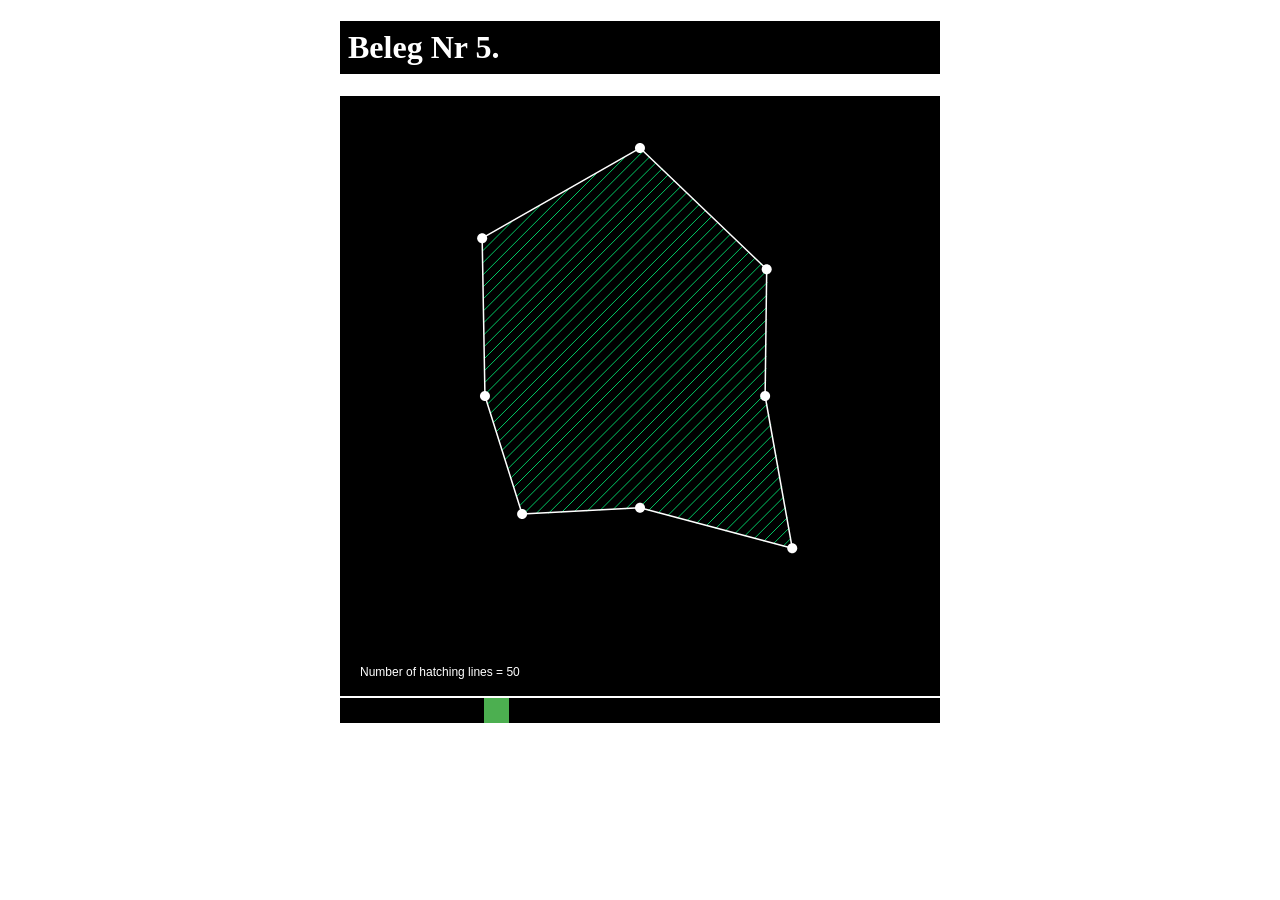
==== index.html @ 032db27d "Rename Hatching.html to index.html" ====
<!DOCTYPE html>
<html>

<head>
  <meta charset="utf-8">
  <meta name="viewport" content="width=device-width">
  <title> MVEM - Beleg 5 </title>
  <script src="libraries/p5.min.js"></script>
  <script src="libraries/p5.dom.min.js"></script>
  <script src="main.js"></script>
  <script src="Vertex.js"></script>
  <script src="HatchingLine.js"></script>
  <link rel="stylesheet" href="CSS/style.css">
</head>


<body>


  <div class="wrapper">
    <h1> Beleg Nr 5. </h1>

    <div id="sketch-holder"></div>
    <div class="slidecontainer">

</div>
  </div>
</body>

</html>
---- CSS/style.css ----
body{
  background-color:white;
}

.wrapper {
    width: 600px;
    margin: 0 auto;
}

h1 {
background-color: black;
color: white;
padding: 8px;
text-align: left;
}

p {
  background-color: white;
  color: black;
  padding: 8px;
  font-size: 20px;
  width: 700px;
  text-align: justify;
  margin: auto;
}

canvas {
  padding-left: 0;
  padding-right: 0;
  margin-left: auto;
  margin-right: auto;
  display: block;
  width: 800px;
}

.slidecontainer {
    width: 100%;
}

.slider {
    -webkit-appearance: none;
    width: 600px;
    height: 25px;
    margin-left: auto;
    margin-right: auto;
      display: block;
    background: black;
    outline: none;
    opacity: 1;
    -webkit-transition: .2s;
    transition: opacity .2s;
}

.slider:hover {
    opacity: 0.8;
}

.slider::-webkit-slider-thumb {
    -webkit-appearance: none;
    appearance: none;
    width: 25px;
    height: 25px;
    background: #4CAF50;
    cursor: pointer;
}

.slider::-moz-range-thumb {
    width: 25px;
    height: 25px;
    background: #4CAF50;
    cursor: pointer;
}

MathJax.Hub.Config({
  TeX:   extensions: ["cancel.js"]
  TeX:  equationNumbers: { autoNumber: "AMS" }
});
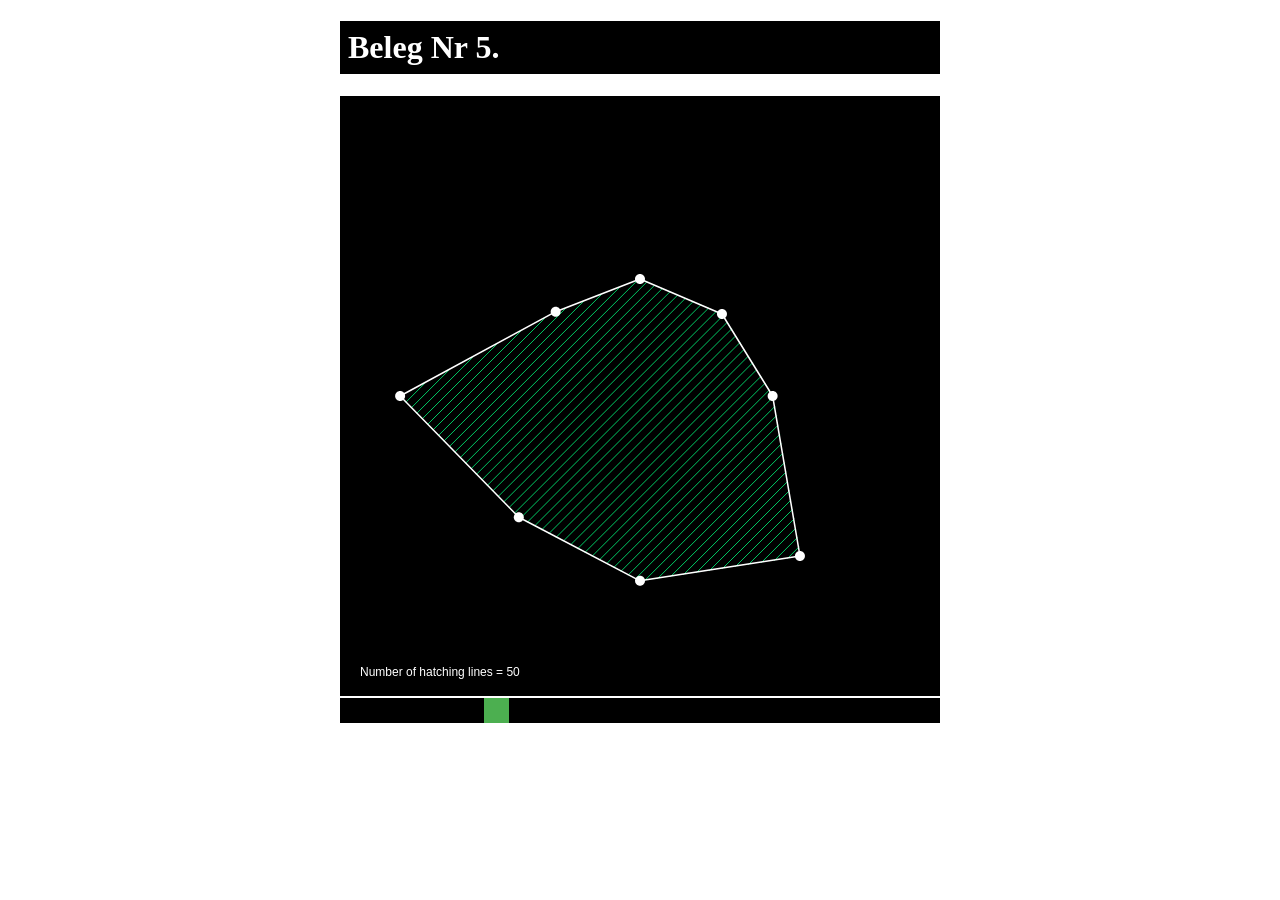
==== commit d6fc1245: "Update index.html" ====
--- a/index.html
+++ b/index.html
@@ -10,7 +10,7 @@
   <script src="main.js"></script>
   <script src="Vertex.js"></script>
   <script src="HatchingLine.js"></script>
-  <link rel="stylesheet" href="CSS/style.css">
+  <!><link rel="stylesheet" href="CSS/style.css"></!>
 </head>
 
 
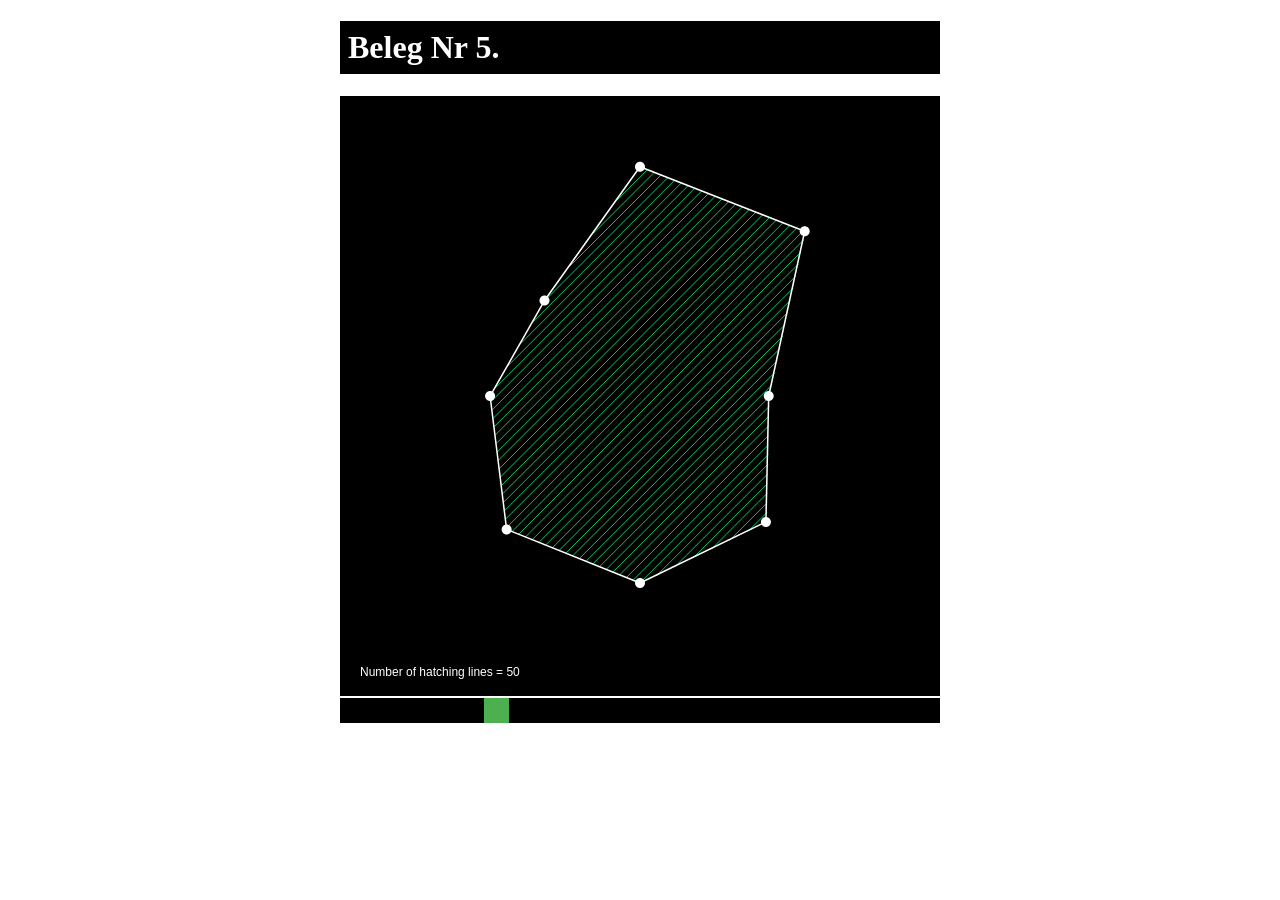
==== commit 20c80e02: "Update index.html" ====
--- a/index.html
+++ b/index.html
@@ -10,7 +10,7 @@
   <script src="main.js"></script>
   <script src="Vertex.js"></script>
   <script src="HatchingLine.js"></script>
-  <!><link rel="stylesheet" href="CSS/style.css"></!>
+  <link rel="stylesheet" href="CSS/style.css">
 </head>
 
 
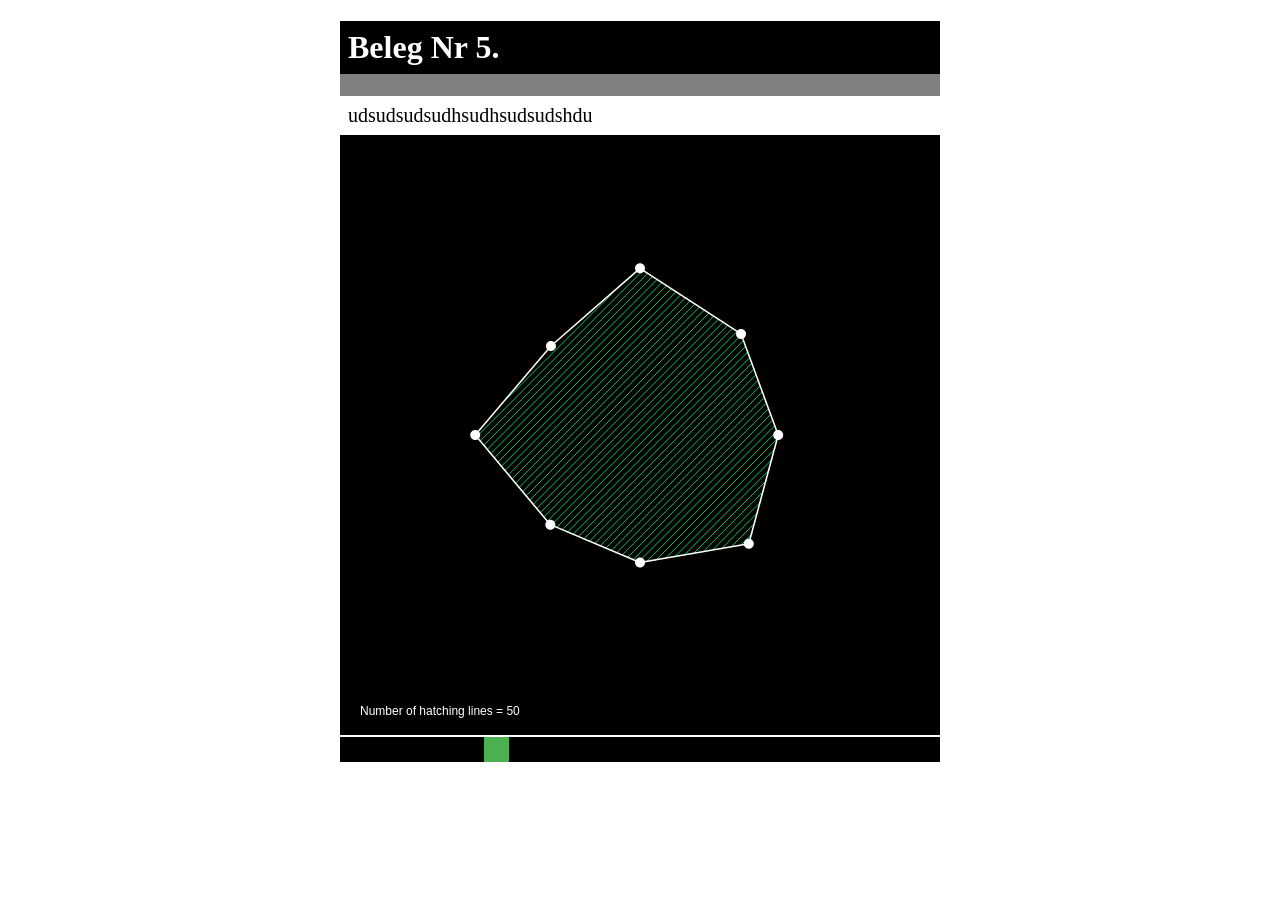
==== commit 045b0c54: "Update index.html" ====
--- a/index.html
+++ b/index.html
@@ -19,7 +19,7 @@
 
   <div class="wrapper">
     <h1> Beleg Nr 5. </h1>
-
+    <p> udsudsudsudhsudhsudsudshdu </p>
     <div id="sketch-holder"></div>
     <div class="slidecontainer">
 
--- a/CSS/style.css
+++ b/CSS/style.css
@@ -5,6 +5,7 @@
 .wrapper {
     width: 600px;
     margin: 0 auto;
+    background-color: grey;
 }
 
 h1 {
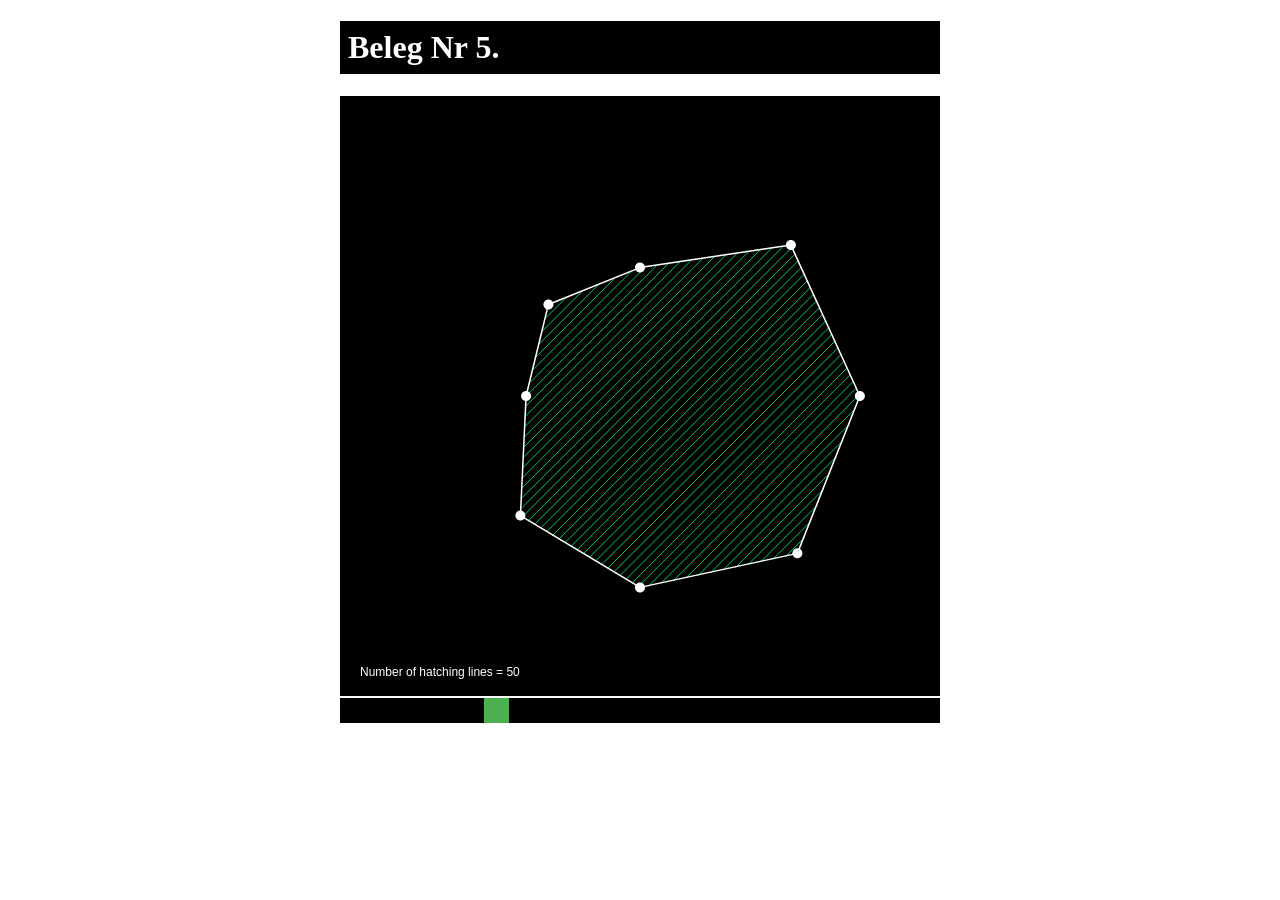
==== commit 312a85fd: "Remove dummy paragraph" ====
--- a/index.html
+++ b/index.html
@@ -19,7 +19,6 @@
 
   <div class="wrapper">
     <h1> Beleg Nr 5. </h1>
-    <p> udsudsudsudhsudhsudsudshdu </p>
     <div id="sketch-holder"></div>
     <div class="slidecontainer">
 
